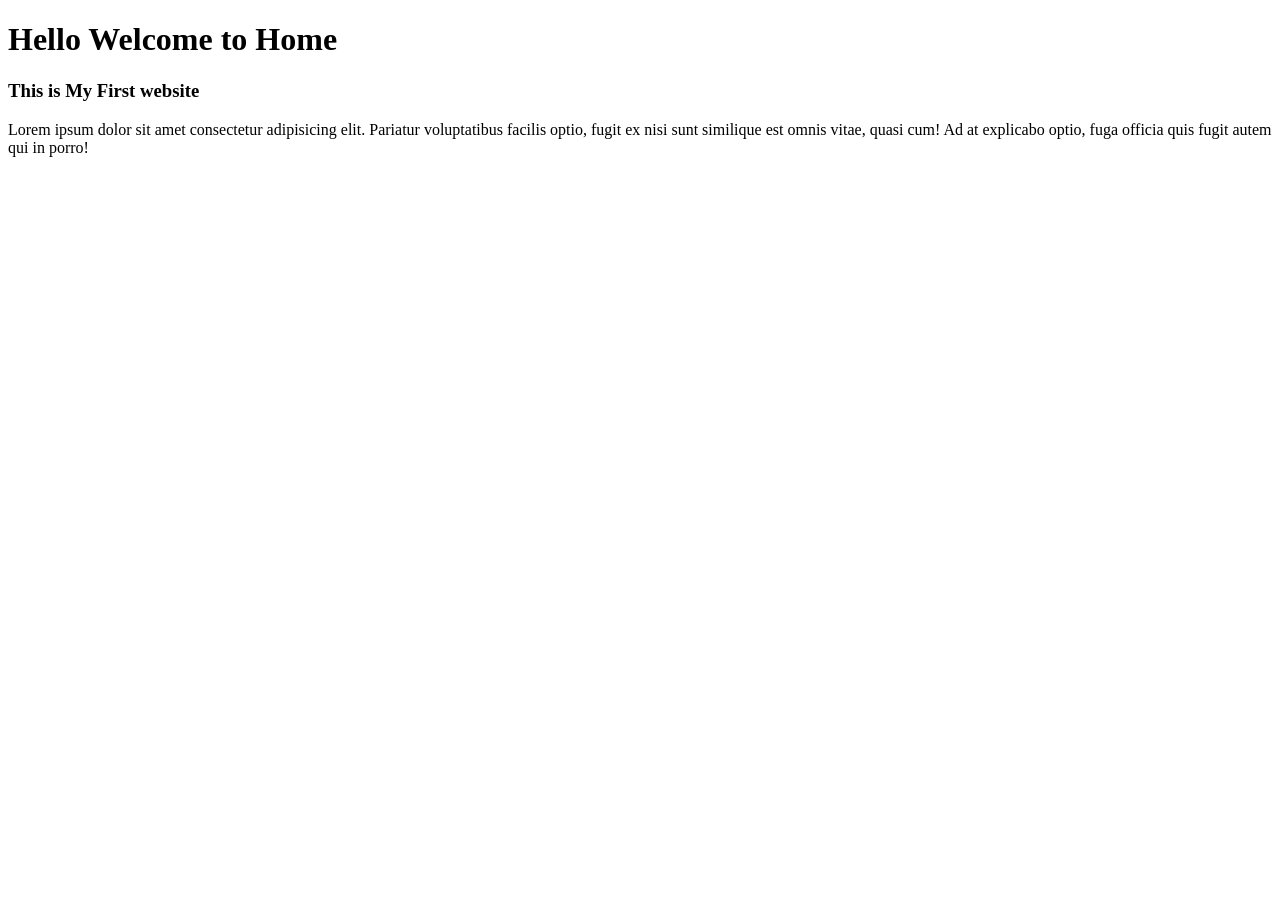
==== C-1/index.html @ 356a79f4 "small updat" ====
<!DOCTYPE html>
<html lang="en">

<head>
    <meta charset="UTF-8">
    <meta name="viewport" content="width=device-width, initial-scale=1.0">
    <title>Document</title>
</head>

<body>

    <h1>Hello Welcome to Home</h1>
    <h3>This is My First website</h3>
    Lorem ipsum dolor sit amet consectetur adipisicing elit. Pariatur voluptatibus facilis optio, fugit ex nisi sunt
    similique est omnis vitae, quasi cum! Ad at explicabo optio, fuga officia quis fugit autem qui in porro!

</body>

</html>
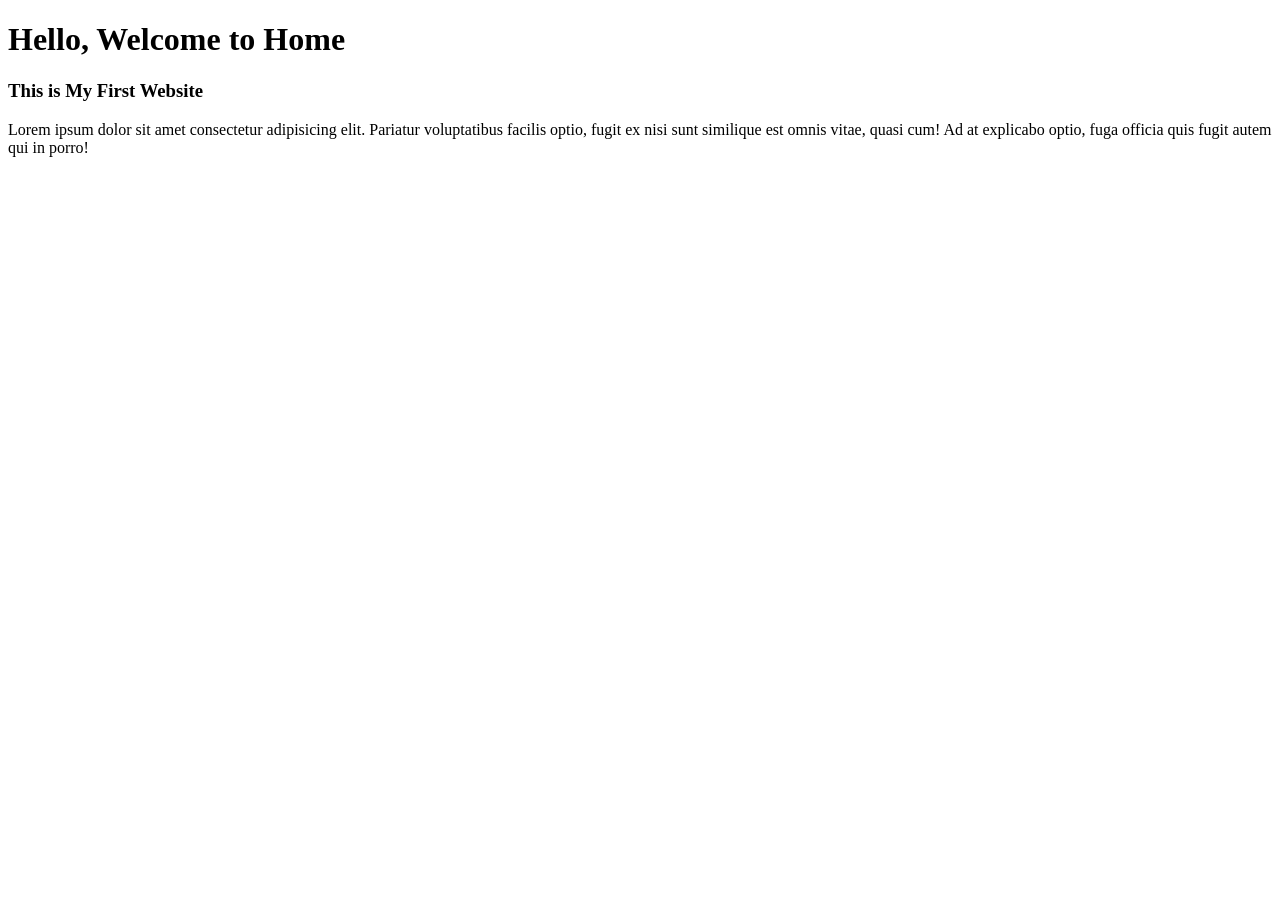
==== commit f708d232: "updata and perffact all files" ====
--- a/C-1/index.html
+++ b/C-1/index.html
@@ -4,15 +4,20 @@
 <head>
     <meta charset="UTF-8">
     <meta name="viewport" content="width=device-width, initial-scale=1.0">
-    <title>Document</title>
+    <title>My First Website</title>
 </head>
 
 <body>
 
-    <h1>Hello Welcome to Home</h1>
-    <h3>This is My First website</h3>
-    Lorem ipsum dolor sit amet consectetur adipisicing elit. Pariatur voluptatibus facilis optio, fugit ex nisi sunt
-    similique est omnis vitae, quasi cum! Ad at explicabo optio, fuga officia quis fugit autem qui in porro!
+    <h1>Hello, Welcome to Home</h1>
+    <h3>This is My First Website</h3>
+
+    <p>
+        Lorem ipsum dolor sit amet consectetur adipisicing elit.
+        Pariatur voluptatibus facilis optio, fugit ex nisi sunt
+        similique est omnis vitae, quasi cum! Ad at explicabo optio,
+        fuga officia quis fugit autem qui in porro!
+    </p>
 
 </body>
 
